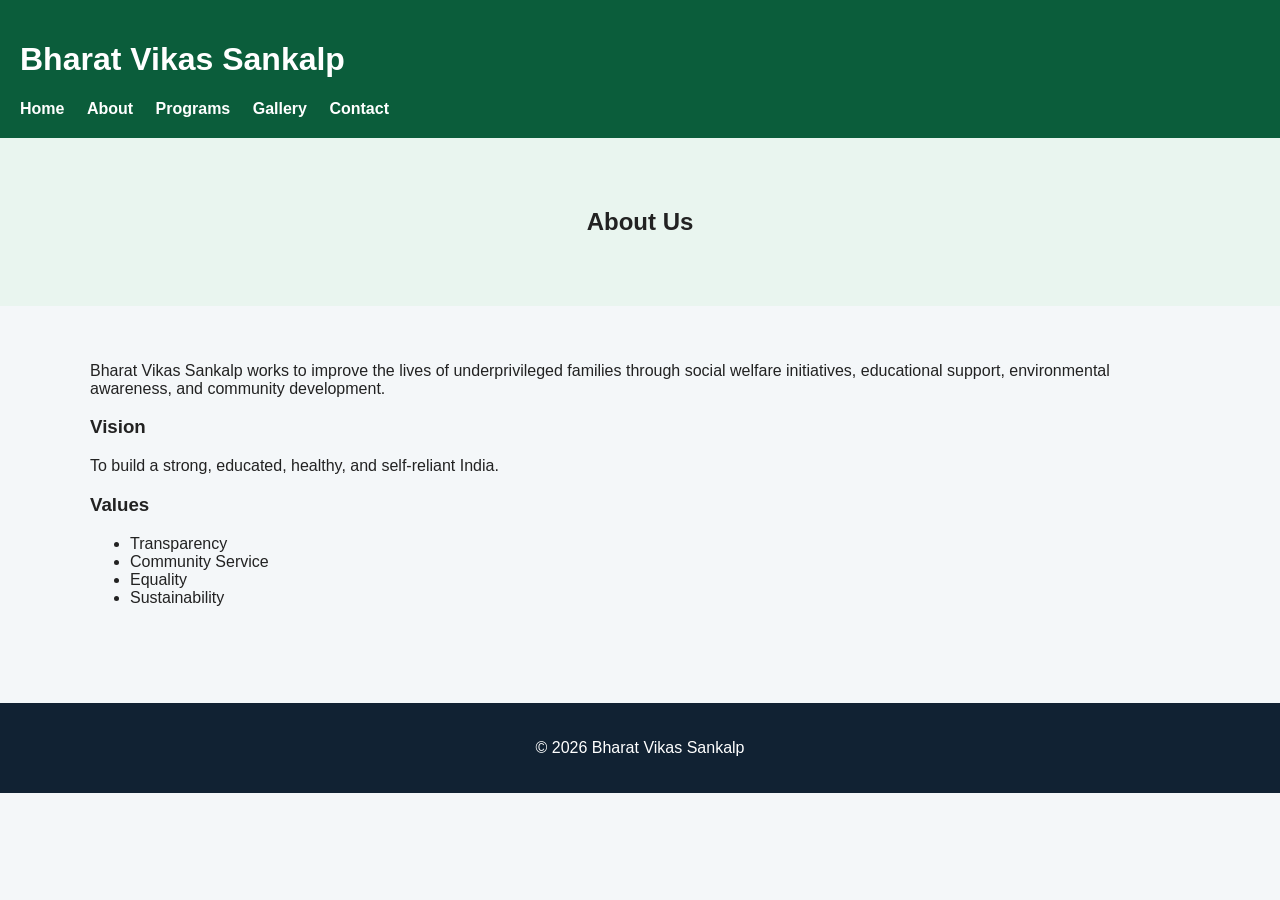
==== about.html @ 16958f30 "Add files via upload" ====
<!DOCTYPE html>
<html>
<head>
<title>About - Bharat Vikas Sankalp</title>
<link rel="stylesheet" href="style.css">
</head>
<body>
<header>
<h1>Bharat Vikas Sankalp</h1>
<nav>
<a href="index.html">Home</a>
<a href="about.html">About</a>
<a href="programs.html">Programs</a>
<a href="gallery.html">Gallery</a>
<a href="contact.html">Contact</a>
</nav>
</header>

<section class="page-title">
<h2>About Us</h2>
</section>

<div class="container">
<p>Bharat Vikas Sankalp works to improve the lives of underprivileged families through social welfare initiatives, educational support, environmental awareness, and community development.</p>

<h3>Vision</h3>
<p>To build a strong, educated, healthy, and self-reliant India.</p>

<h3>Values</h3>
<ul>
<li>Transparency</li>
<li>Community Service</li>
<li>Equality</li>
<li>Sustainability</li>
</ul>
</div>

<footer>
<p>© 2026 Bharat Vikas Sankalp</p>
</footer>
</body>
</html>
---- style.css ----
body{
  margin:0;
  font-family: Arial, sans-serif;
  background:#f4f7f9;
  color:#222;
}
header{
  background:#0b5d3b;
  color:white;
  padding:20px;
}
nav a{
  color:white;
  text-decoration:none;
  margin-right:18px;
  font-weight:bold;
}
.hero{
  background:linear-gradient(rgba(0,0,0,.5),rgba(0,0,0,.5)),
  url('https://images.unsplash.com/photo-1529156069898-49953e39b3ac?q=80&w=1200');
  background-size:cover;
  color:white;
  padding:100px 20px;
  text-align:center;
}
.container{
  width:90%;
  max-width:1100px;
  margin:auto;
  padding:40px 0;
}
.cards{
  display:grid;
  grid-template-columns:repeat(auto-fit,minmax(250px,1fr));
  gap:20px;
}
.card{
  background:white;
  padding:20px;
  border-radius:10px;
  box-shadow:0 2px 8px rgba(0,0,0,.1);
}
footer{
  background:#123;
  color:white;
  text-align:center;
  padding:20px;
  margin-top:40px;
}
.btn{
  background:#ff9800;
  color:white;
  padding:12px 24px;
  border-radius:6px;
  text-decoration:none;
  display:inline-block;
  margin-top:15px;
}
.page-title{
  text-align:center;
  padding:50px 20px;
  background:#e9f5ef;
}
form input, form textarea{
  width:100%;
  padding:12px;
  margin-bottom:15px;
  border:1px solid #ccc;
  border-radius:6px;
}
form button{
  background:#0b5d3b;
  color:white;
  border:none;
  padding:12px 20px;
  border-radius:6px;
  cursor:pointer;
}
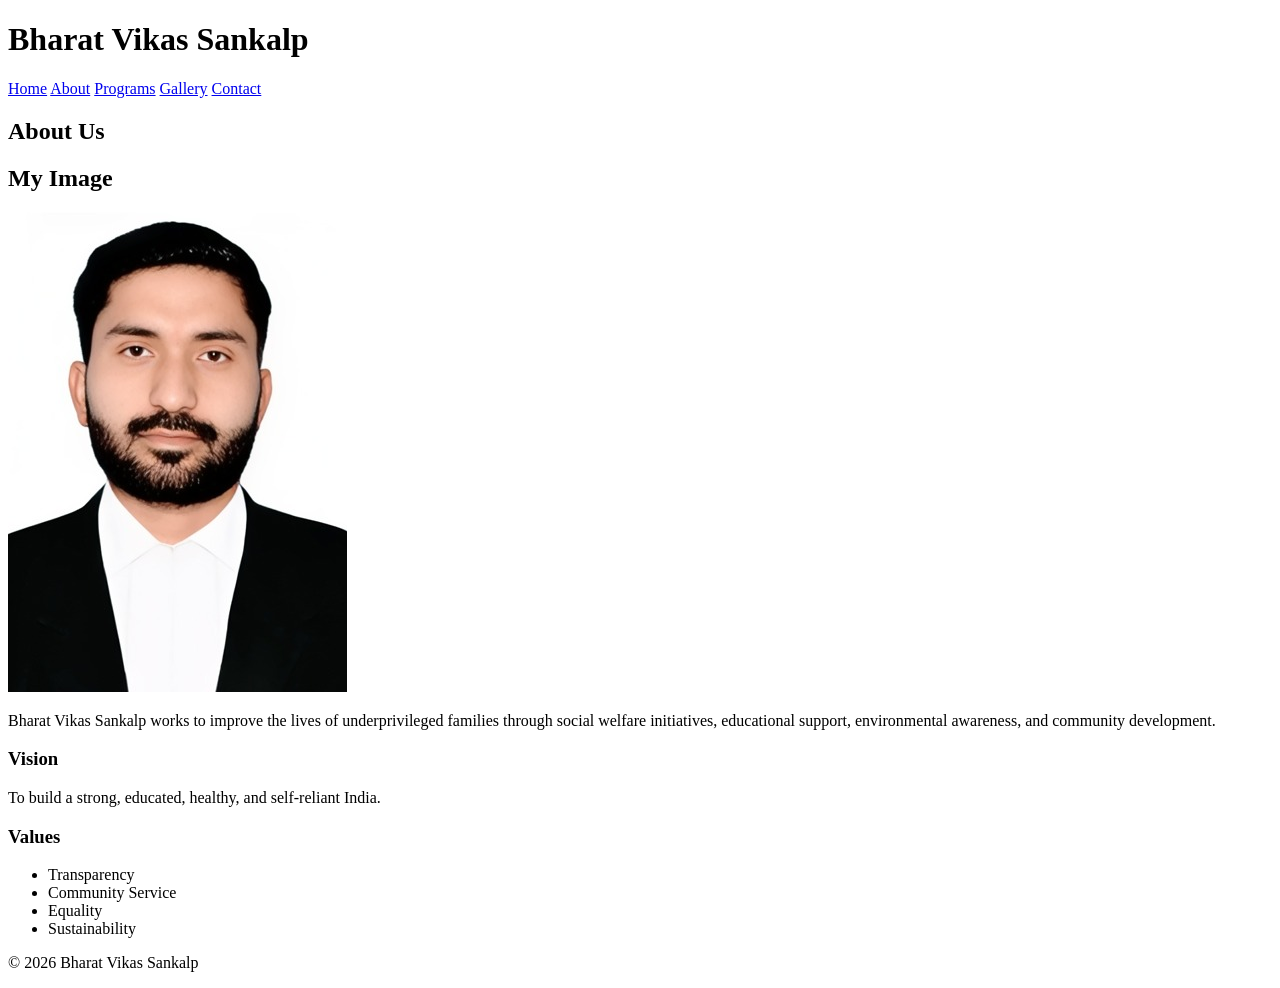
==== commit 14e2d2e4: "Add files via upload" ====
--- a/about.html
+++ b/about.html
@@ -1,4 +1,4 @@
-<!DOCTYPE html>
+    <!DOCTYPE html>
 <html>
 <head>
 <title>About - Bharat Vikas Sankalp</title>
@@ -18,6 +18,9 @@
 
 <section class="page-title">
 <h2>About Us</h2>
+<h2>My Image</h2>
+
+<img src="my_image.jpeg" alt="My Image" class="profile-image">
 </section>
 
 <div class="container">
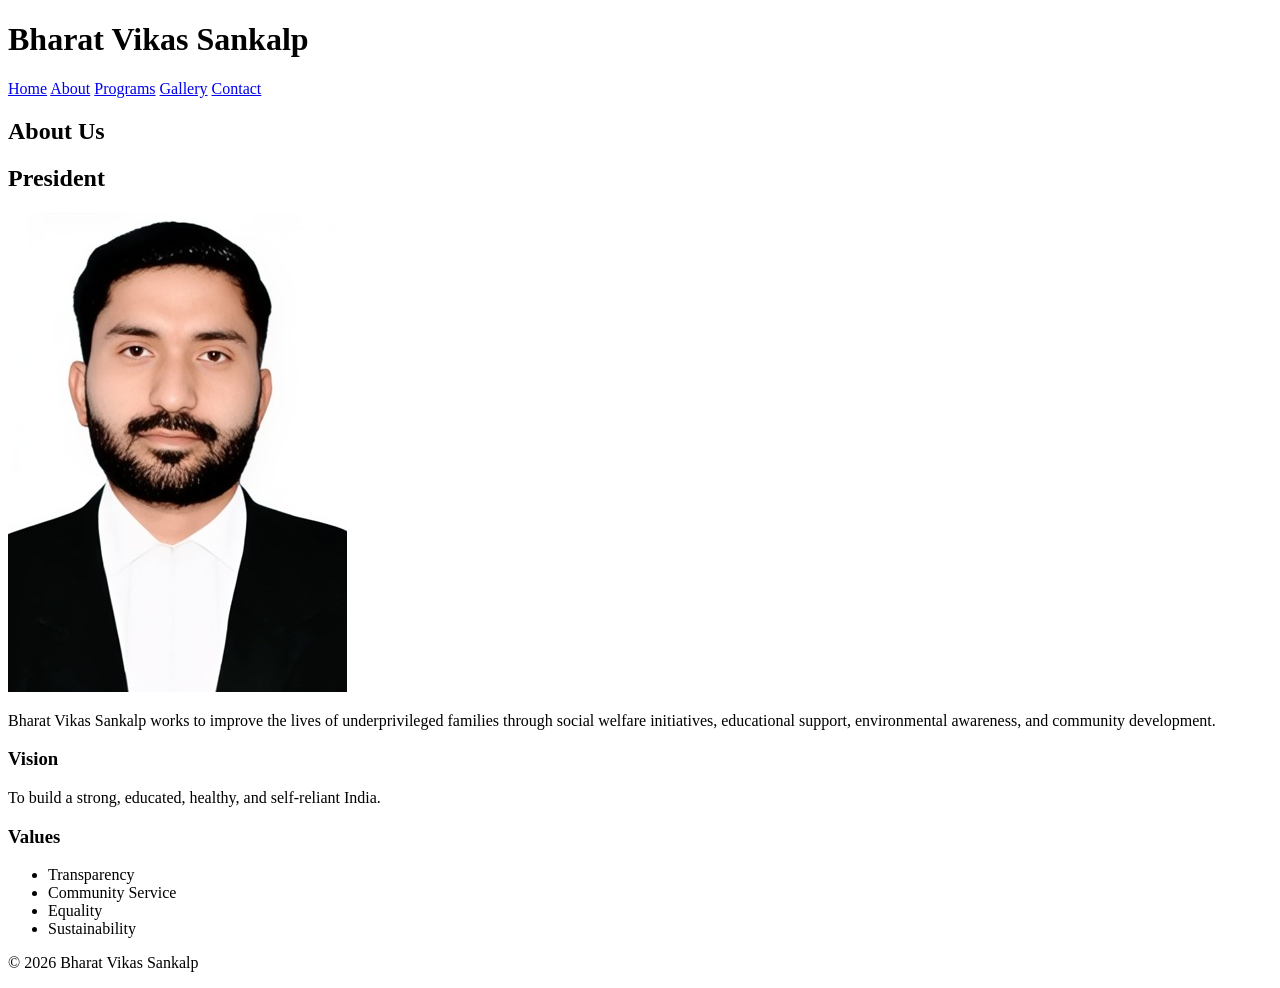
==== commit 93f18e61: "Add files via upload" ====
--- a/about.html
+++ b/about.html
@@ -18,7 +18,8 @@
 
 <section class="page-title">
 <h2>About Us</h2>
-<h2>My Image</h2>
+
+<h2>President</h2>
 
 <img src="my_image.jpeg" alt="My Image" class="profile-image">
 </section>
